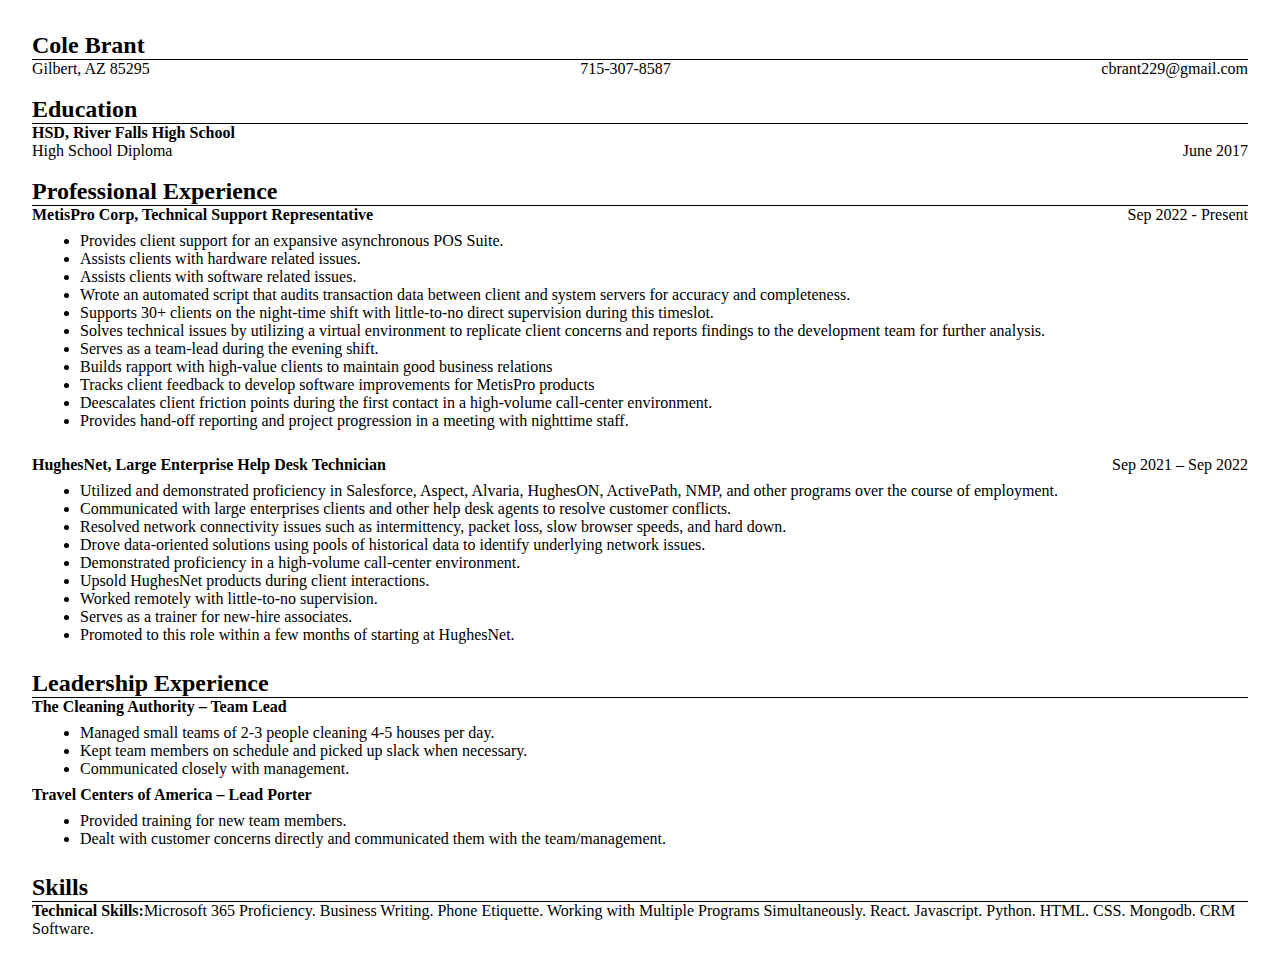
==== index.html @ 6346559c "First commit" ====
<!DOCTYPE html>
<html lang="en">
<head>
    <meta charset="UTF-8">
    <title>Home</title>
    <link href="style.css" rel="stylesheet">
</head>
<body>
    <div id="header">
        <h2>Cole Brant</h2>
        <div class="contact">
            <p>Gilbert, AZ 85295</p>
            <p>715-307-8587</p>
            <p>cbrant229@gmail.com</p>
        </div>
    </div>
    <br>
    <div id="education">
        <h2>Education</h2>
        <h4>HSD, River Falls High School</h4>
        <div class="flex">
            <p>High School Diploma</p>
            <p>June 2017</p>
        </div>
    </div>
    <br>
    <div id="experience">
        <h2>Professional Experience</h2>
        <div class="flex">
            <h4>MetisPro Corp, Technical Support Representative</h4>
            <p>Sep 2022 - Present</p>
        </div>
        <ul>
            <li>Provides client support for an expansive asynchronous POS Suite.</li>
            <li>Assists clients with hardware related issues.</li>
            <li>Assists clients with software related issues.</li>
            <li>Wrote an automated script that audits transaction data between client and system servers for accuracy and
                completeness.</li>
            <li>Supports 30+ clients on the night-time shift with little-to-no direct supervision during this timeslot.</li>
            <li>Solves technical issues by utilizing a virtual environment to replicate client concerns and reports findings to the
                development team for further analysis.</li>
            <li>Serves as a team-lead during the evening shift.</li>
            <li>Builds rapport with high-value clients to maintain good business relations</li>
            <li>Tracks client feedback to develop software improvements for MetisPro products</li>
            <li>Deescalates client friction points during the first contact in a high-volume call-center environment.
            </li>
            <li>Provides hand-off reporting and project progression in a meeting with nighttime staff.</li>
        </ul>
        <br>
        <div class="flex">
            <h4>HughesNet, Large Enterprise Help Desk Technician</h4>
            <p>Sep 2021 – Sep 2022</p>
        </div>
        <ul>
            <li>Utilized and demonstrated proficiency in Salesforce, Aspect, Alvaria, HughesON, ActivePath, NMP, and other
                programs over the course of employment.</li>
            <li>Communicated with large enterprises clients and other help desk agents to resolve customer conflicts.
            </li>
            <li>Resolved network connectivity issues such as intermittency, packet loss, slow browser speeds, and hard down.</li>
            <li>Drove data-oriented solutions using pools of historical data to identify underlying network issues.</li>
            <li>Demonstrated proficiency in a high-volume call-center environment.</li>
            <li>Upsold HughesNet products during client interactions.</li>
            <li>Worked remotely with little-to-no supervision.
            </li>
            <li>Serves as a trainer for new-hire associates.</li>
            <li>Promoted to this role within a few months of starting at HughesNet.</li>
        </ul>
    </div>
    <br>
    <div id="leadership">
        <h2>Leadership Experience</h2>
        <h4>The Cleaning Authority – Team Lead</h4>
        <ul>
            <li>Managed small teams of 2-3 people cleaning 4-5 houses per day.</li>
            <li>Kept team members on schedule and picked up slack when necessary.</li>
            <li>Communicated closely with management.</li>
        </ul>
        <h4>Travel Centers of America – Lead Porter</h4>
        <ul>
            <li>Provided training for new team members.</li>
            <li>Dealt with customer concerns directly and communicated them with the team/management.</li>
        </ul>
    </div>
    <br>
    <div id="skills">
        <h2>Skills</h2>
        <p style="float: left;"><p style="font-weight: bold; float: left;">Technical Skills: </p>Microsoft 365 Proficiency. Business Writing. Phone Etiquette. Working with Multiple Programs
        Simultaneously. React. Javascript. Python. HTML. CSS. Mongodb. CRM Software.</p>
    </div>
</body>
</html>
---- style.css ----
p {
    margin: 0;
}

h2 {
    border-bottom: 1px solid black;
    margin: 0;
}

h4 {
    margin: 0;
}

ul {
    margin: .5em;
}

.contact {
    display: flex;
    flex-direction: row;
    justify-content: space-between;
    padding-top: 0px;
}

.flex {
    display: flex;
    flex-direction: row;
    justify-content: space-between;
}

body {
    margin: 2em;
}
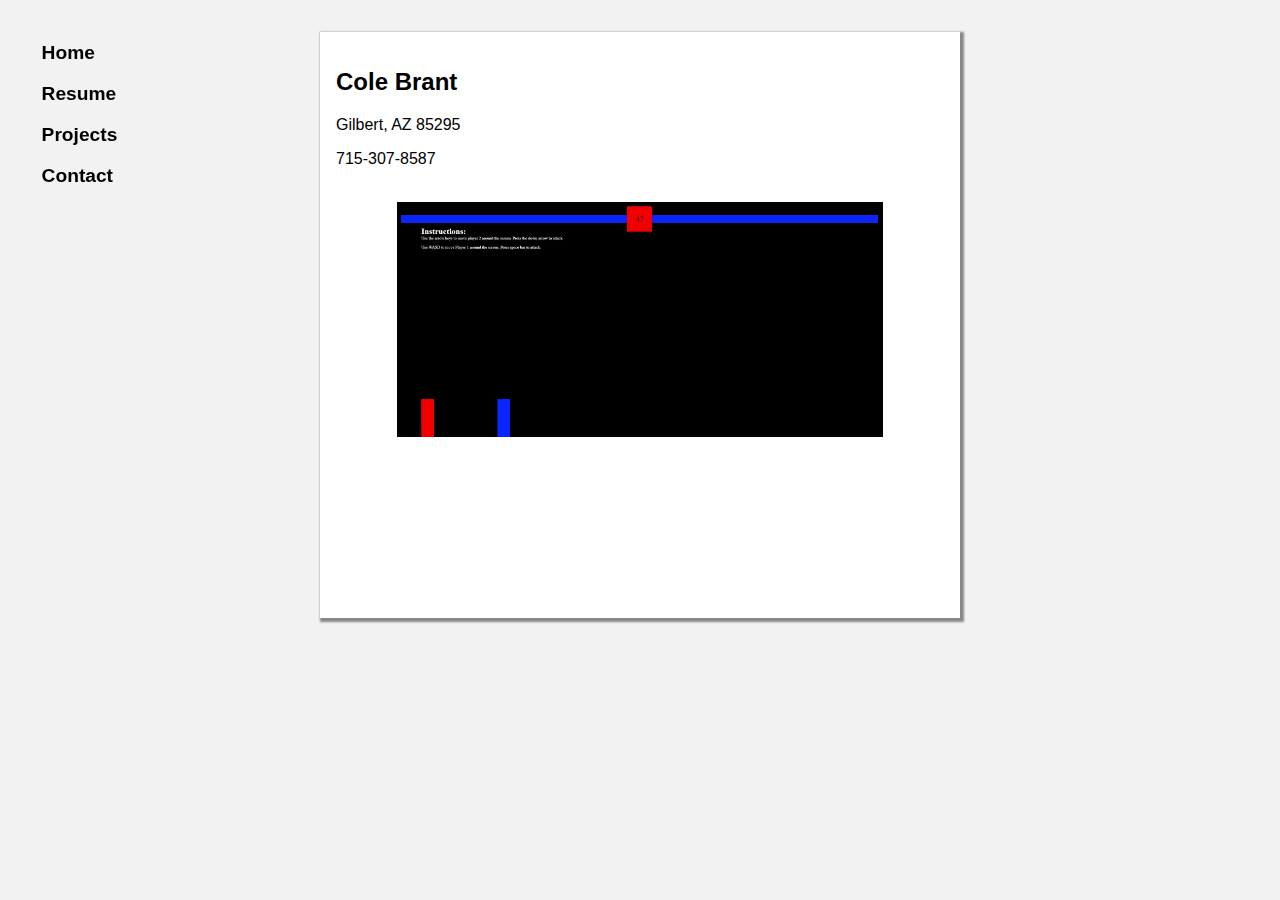
==== commit fa86c0ae: "Added some more styling and expanded on the site as a whole.  Also setup a working image carousel wi" ====
--- a/index.html
+++ b/index.html
@@ -1,91 +1,35 @@
 <!DOCTYPE html>
 <html lang="en">
-<head>
+  <head>
     <meta charset="UTF-8">
-    <title>Home</title>
-    <link href="style.css" rel="stylesheet">
-</head>
-<body>
-    <div id="header">
+    <title>Portfolio :: Home</title>
+    <link href="./styles/global.css" rel="stylesheet">
+    <link href="./styles/index.css" rel="stylesheet">
+  </head>
+  <body>
+    <div id="nav">
+      <a href="./index.html">Home</a>
+      <a href="./pages/resume.html">Resume</a>
+      <a href="./pages/projects.html">Projects</a>
+      <a href="./pages/contact.html">Contact</a>
+    </div>
+    <div id="container">
+      <div id="header">
         <h2>Cole Brant</h2>
         <div class="contact">
-            <p>Gilbert, AZ 85295</p>
-            <p>715-307-8587</p>
-            <p>cbrant229@gmail.com</p>
+          <p>Gilbert, AZ 85295</p>
+          <p>715-307-8587</p>
         </div>
+      </div>
+      <br>
+      <div class="carousel-container">
+        <div class="carousel-slide">
+          <img src="./images/project1.JPG" alt="Image 1">
+          <img src="./images/project2.JPG" alt="Image 2">
+          <img src="./images/project1.JPG" alt="Image 3">
+        </div>
+      </div>
     </div>
-    <br>
-    <div id="education">
-        <h2>Education</h2>
-        <h4>HSD, River Falls High School</h4>
-        <div class="flex">
-            <p>High School Diploma</p>
-            <p>June 2017</p>
-        </div>
-    </div>
-    <br>
-    <div id="experience">
-        <h2>Professional Experience</h2>
-        <div class="flex">
-            <h4>MetisPro Corp, Technical Support Representative</h4>
-            <p>Sep 2022 - Present</p>
-        </div>
-        <ul>
-            <li>Provides client support for an expansive asynchronous POS Suite.</li>
-            <li>Assists clients with hardware related issues.</li>
-            <li>Assists clients with software related issues.</li>
-            <li>Wrote an automated script that audits transaction data between client and system servers for accuracy and
-                completeness.</li>
-            <li>Supports 30+ clients on the night-time shift with little-to-no direct supervision during this timeslot.</li>
-            <li>Solves technical issues by utilizing a virtual environment to replicate client concerns and reports findings to the
-                development team for further analysis.</li>
-            <li>Serves as a team-lead during the evening shift.</li>
-            <li>Builds rapport with high-value clients to maintain good business relations</li>
-            <li>Tracks client feedback to develop software improvements for MetisPro products</li>
-            <li>Deescalates client friction points during the first contact in a high-volume call-center environment.
-            </li>
-            <li>Provides hand-off reporting and project progression in a meeting with nighttime staff.</li>
-        </ul>
-        <br>
-        <div class="flex">
-            <h4>HughesNet, Large Enterprise Help Desk Technician</h4>
-            <p>Sep 2021 – Sep 2022</p>
-        </div>
-        <ul>
-            <li>Utilized and demonstrated proficiency in Salesforce, Aspect, Alvaria, HughesON, ActivePath, NMP, and other
-                programs over the course of employment.</li>
-            <li>Communicated with large enterprises clients and other help desk agents to resolve customer conflicts.
-            </li>
-            <li>Resolved network connectivity issues such as intermittency, packet loss, slow browser speeds, and hard down.</li>
-            <li>Drove data-oriented solutions using pools of historical data to identify underlying network issues.</li>
-            <li>Demonstrated proficiency in a high-volume call-center environment.</li>
-            <li>Upsold HughesNet products during client interactions.</li>
-            <li>Worked remotely with little-to-no supervision.
-            </li>
-            <li>Serves as a trainer for new-hire associates.</li>
-            <li>Promoted to this role within a few months of starting at HughesNet.</li>
-        </ul>
-    </div>
-    <br>
-    <div id="leadership">
-        <h2>Leadership Experience</h2>
-        <h4>The Cleaning Authority – Team Lead</h4>
-        <ul>
-            <li>Managed small teams of 2-3 people cleaning 4-5 houses per day.</li>
-            <li>Kept team members on schedule and picked up slack when necessary.</li>
-            <li>Communicated closely with management.</li>
-        </ul>
-        <h4>Travel Centers of America – Lead Porter</h4>
-        <ul>
-            <li>Provided training for new team members.</li>
-            <li>Dealt with customer concerns directly and communicated them with the team/management.</li>
-        </ul>
-    </div>
-    <br>
-    <div id="skills">
-        <h2>Skills</h2>
-        <p style="float: left;"><p style="font-weight: bold; float: left;">Technical Skills: </p>Microsoft 365 Proficiency. Business Writing. Phone Etiquette. Working with Multiple Programs
-        Simultaneously. React. Javascript. Python. HTML. CSS. Mongodb. CRM Software.</p>
-    </div>
-</body>
-</html>
+    <script src="./scripts/carousel.js"></script>
+  </body>
+</html>--- a/styles/global.css
+++ b/styles/global.css
@@ -0,0 +1,49 @@
+@tailwind base;
+@tailwind components;
+@tailwind utilities;
+
+body {
+    margin: 2em;
+    background-color: #f2f2f2;
+    font-family: Arial, sans-serif;
+}
+
+#container {
+    width: 50%;
+    height: fit-content;
+    margin: auto;
+    background-color: white;
+    padding: 1em;
+    box-shadow: 2px 2px 2px 2px #888888;
+    display: flex;
+    flex-direction: column;
+}
+
+.flex {
+    display: flex;
+    flex-direction: row;
+    justify-content: space-between;
+}
+
+/* start nav styles */
+#nav {
+    position: fixed;
+    display: flex;
+    flex-direction: column;
+    justify-content: space-between;
+    align-items: left;
+    margin-bottom: 1em;
+}
+
+#nav a {
+    text-decoration: none;
+    color: black;
+    font-weight: 600;
+    font-size: 1.2em;
+    margin: 0.5em;
+}
+
+#nav a:hover {
+    color: #484870;
+}
+/* end nav styles */--- a/styles/index.css
+++ b/styles/index.css
@@ -0,0 +1,18 @@
+
+.carousel-container {
+  width: 80%;
+  max-width: 800px;
+  height: 400px;
+  margin: auto;
+  overflow: hidden;
+}
+
+.carousel-slide {
+  display: flex;
+  transition: transform 0.3s ease-in-out;
+}
+
+.carousel-slide img {
+  width: 100%;
+  height: 100%;
+}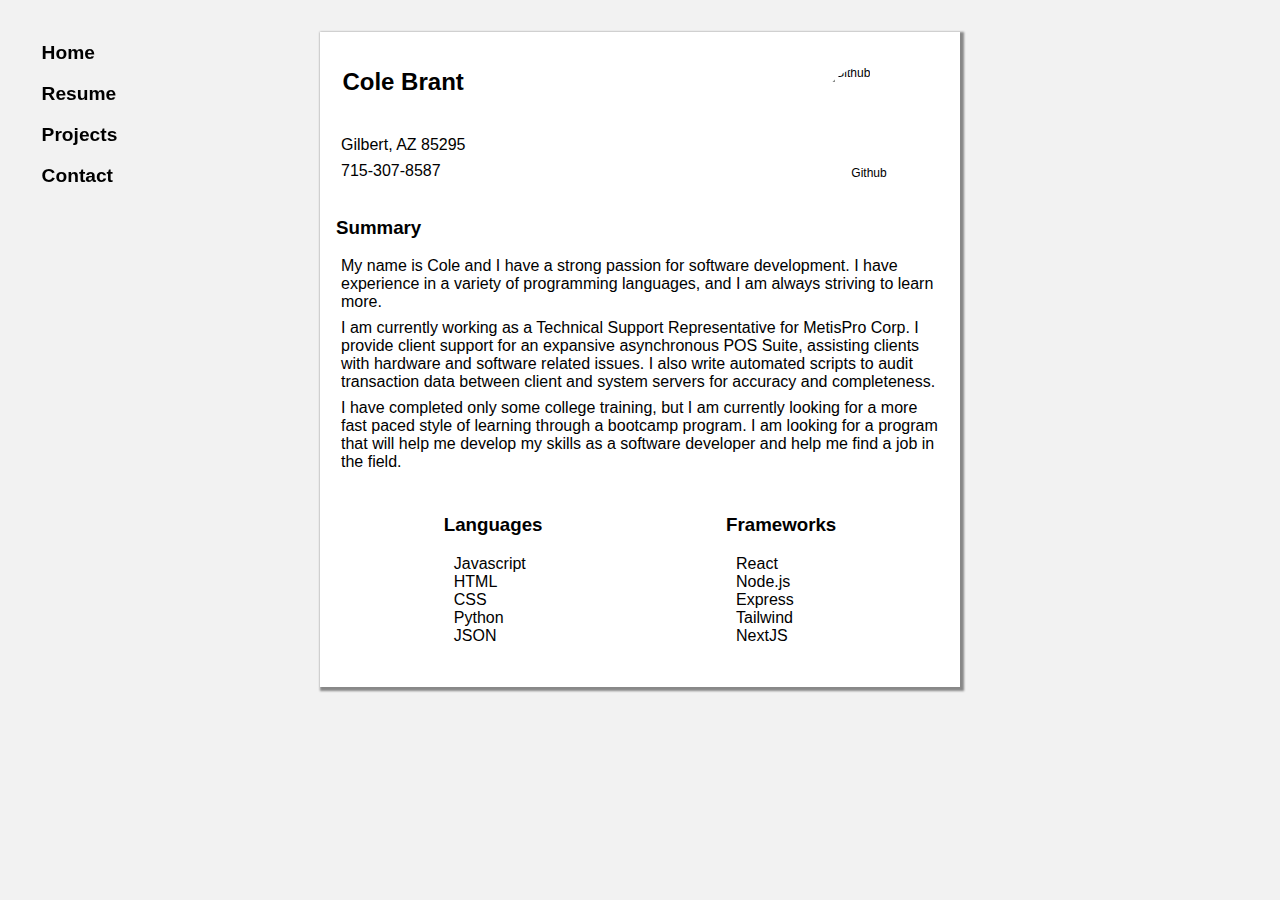
==== commit 504e76b6: "Finished setting up the Projects page" ====
--- a/index.html
+++ b/index.html
@@ -14,22 +14,59 @@
       <a href="./pages/contact.html">Contact</a>
     </div>
     <div id="container">
-      <div id="header">
-        <h2>Cole Brant</h2>
+      <div id="header" class="flex">
         <div class="contact">
+          <h2>Cole Brant</h2>
           <p>Gilbert, AZ 85295</p>
           <p>715-307-8587</p>
         </div>
-      </div>
-      <br>
-      <div class="carousel-container">
-        <div class="carousel-slide">
-          <img src="./images/project1.JPG" alt="Image 1">
-          <img src="./images/project2.JPG" alt="Image 2">
-          <img src="./images/project1.JPG" alt="Image 3">
+        <div id="github-container">
+          <a href="https://github.com/coleb229" target="_blank">
+            <div id="github">
+              <img src="https://github.com/coleb229.png" alt="Github">
+            </div>
+            <p>Github</p>
+          </a>
         </div>
       </div>
+      <div id="summary">
+        <h3>Summary</h3>
+        <p>
+          My name is Cole and I have a strong passion for software development. I have experience in a variety of programming
+          languages, and I am always striving to learn more.
+        </p>
+        <p>
+          I am currently working as a Technical Support Representative for MetisPro Corp. I provide client support for an expansive
+          asynchronous POS Suite, assisting clients with hardware and software related issues. I also write automated scripts to audit
+          transaction data between client and system servers for accuracy and completeness.
+        </p>
+        <p>
+          I have completed only some college training, but I am currently looking for a more fast paced style of learning through a 
+          bootcamp program. I am looking for a program that will help me develop my skills as a software developer and help me find a 
+          job in the field.
+        </p>
+      </div>
+      <div id="technologies">
+        <div id="languages">
+          <h3>Languages</h3>
+          <ul>
+            <li>Javascript</li>
+            <li>HTML</li>
+            <li>CSS</li>
+            <li>Python</li>
+            <li>JSON</li>
+          </ul>
+        </div>
+        <div id="frameworks">
+          <h3>Frameworks</h3>
+          <ul>
+            <li>React</li>
+            <li>Node.js</li>
+            <li>Express</li>
+            <li>Tailwind</li>
+            <li>NextJS</li>
+          </ul>
+      </div>
     </div>
-    <script src="./scripts/carousel.js"></script>
   </body>
 </html>--- a/styles/global.css
+++ b/styles/global.css
@@ -1,11 +1,18 @@
-@tailwind base;
-@tailwind components;
-@tailwind utilities;
-
 body {
     margin: 2em;
     background-color: #f2f2f2;
     font-family: Arial, sans-serif;
+}
+
+p {
+    margin: 8px 5px;
+}
+
+#header h2 {
+    text-align: right;
+    margin-right: 5%;
+    margin-bottom: 40px;
+    position: relative;
 }
 
 #container {
@@ -23,6 +30,13 @@
     display: flex;
     flex-direction: row;
     justify-content: space-between;
+}
+
+.flex-option {
+    display: flex;
+    flex-direction: row;
+    align-items: center;
+    float: left;
 }
 
 /* start nav styles */
--- a/styles/index.css
+++ b/styles/index.css
@@ -15,4 +15,48 @@
 .carousel-slide img {
   width: 100%;
   height: 100%;
+}
+
+#github {
+  width: 100px;
+  height: 100px;
+  border-radius: 50%;
+  overflow: hidden;
+}
+
+#github img {
+  width: 100%;
+  height: 100%;
+}
+
+#github-container {
+  margin: auto 25px;
+  position: relative;
+}
+
+#github-container p {
+  margin: 0;
+  padding: 0;
+  text-align: center;
+}
+
+#github-container a {
+  text-decoration: none;
+  color: black;
+  font-weight: 200;
+  font-size: .75em;
+  margin: 0.5em;
+}
+
+#technologies {
+  display: flex;
+  flex-direction: row;
+  justify-content: space-around;
+  margin: 1em;
+}
+
+#technologies ul {
+  margin: 10px;
+  padding: 0;
+  list-style: none;
 }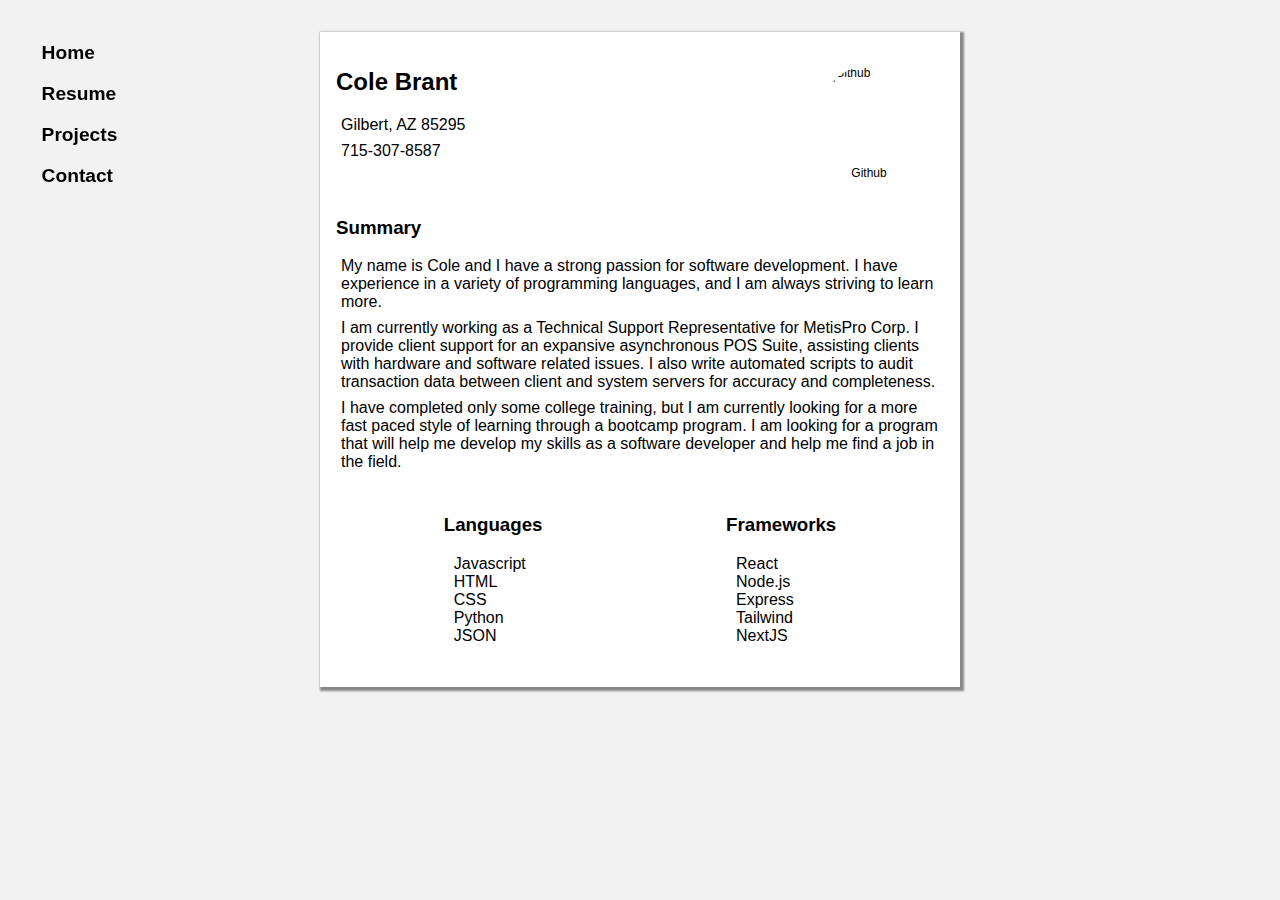
==== commit 7ee2ae39: "Fixed an issue with the carousel script breaking on mobile displays" ====
--- a/index.html
+++ b/index.html
@@ -7,13 +7,13 @@
     <link href="./styles/index.css" rel="stylesheet">
   </head>
   <body>
-    <div id="nav">
+    <nav>
       <a href="./index.html">Home</a>
       <a href="./pages/resume.html">Resume</a>
       <a href="./pages/projects.html">Projects</a>
       <a href="./pages/contact.html">Contact</a>
-    </div>
-    <div id="container">
+    </nav>
+    <main>
       <div id="header" class="flex">
         <div class="contact">
           <h2>Cole Brant</h2>
@@ -29,7 +29,7 @@
           </a>
         </div>
       </div>
-      <div id="summary">
+      <summary>
         <h3>Summary</h3>
         <p>
           My name is Cole and I have a strong passion for software development. I have experience in a variety of programming
@@ -45,7 +45,7 @@
           bootcamp program. I am looking for a program that will help me develop my skills as a software developer and help me find a 
           job in the field.
         </p>
-      </div>
+      </summary>
       <div id="technologies">
         <div id="languages">
           <h3>Languages</h3>
@@ -67,6 +67,6 @@
             <li>NextJS</li>
           </ul>
       </div>
-    </div>
+    </main>
   </body>
 </html>--- a/styles/global.css
+++ b/styles/global.css
@@ -3,19 +3,16 @@
     background-color: #f2f2f2;
     font-family: Arial, sans-serif;
 }
-
 p {
     margin: 8px 5px;
 }
-
-#header h2 {
+header h2 {
     text-align: right;
     margin-right: 5%;
     margin-bottom: 40px;
     position: relative;
 }
-
-#container {
+main {
     width: 50%;
     height: fit-content;
     margin: auto;
@@ -25,22 +22,19 @@
     display: flex;
     flex-direction: column;
 }
-
 .flex {
     display: flex;
     flex-direction: row;
     justify-content: space-between;
 }
-
 .flex-option {
     display: flex;
     flex-direction: row;
     align-items: center;
     float: left;
 }
-
 /* start nav styles */
-#nav {
+nav {
     position: fixed;
     display: flex;
     flex-direction: column;
@@ -48,16 +42,14 @@
     align-items: left;
     margin-bottom: 1em;
 }
-
-#nav a {
+nav a {
     text-decoration: none;
     color: black;
     font-weight: 600;
     font-size: 1.2em;
     margin: 0.5em;
 }
-
-#nav a:hover {
+nav a:hover {
     color: #484870;
 }
 /* end nav styles */--- a/styles/index.css
+++ b/styles/index.css
@@ -1,4 +1,3 @@
-
 .carousel-container {
   width: 80%;
   max-width: 800px;
@@ -6,40 +5,33 @@
   margin: auto;
   overflow: hidden;
 }
-
 .carousel-slide {
   display: flex;
   transition: transform 0.3s ease-in-out;
 }
-
 .carousel-slide img {
   width: 100%;
   height: 100%;
 }
-
 #github {
   width: 100px;
   height: 100px;
   border-radius: 50%;
   overflow: hidden;
 }
-
 #github img {
   width: 100%;
   height: 100%;
 }
-
 #github-container {
   margin: auto 25px;
   position: relative;
 }
-
 #github-container p {
   margin: 0;
   padding: 0;
   text-align: center;
 }
-
 #github-container a {
   text-decoration: none;
   color: black;
@@ -47,14 +39,12 @@
   font-size: .75em;
   margin: 0.5em;
 }
-
 #technologies {
   display: flex;
   flex-direction: row;
   justify-content: space-around;
   margin: 1em;
 }
-
 #technologies ul {
   margin: 10px;
   padding: 0;
